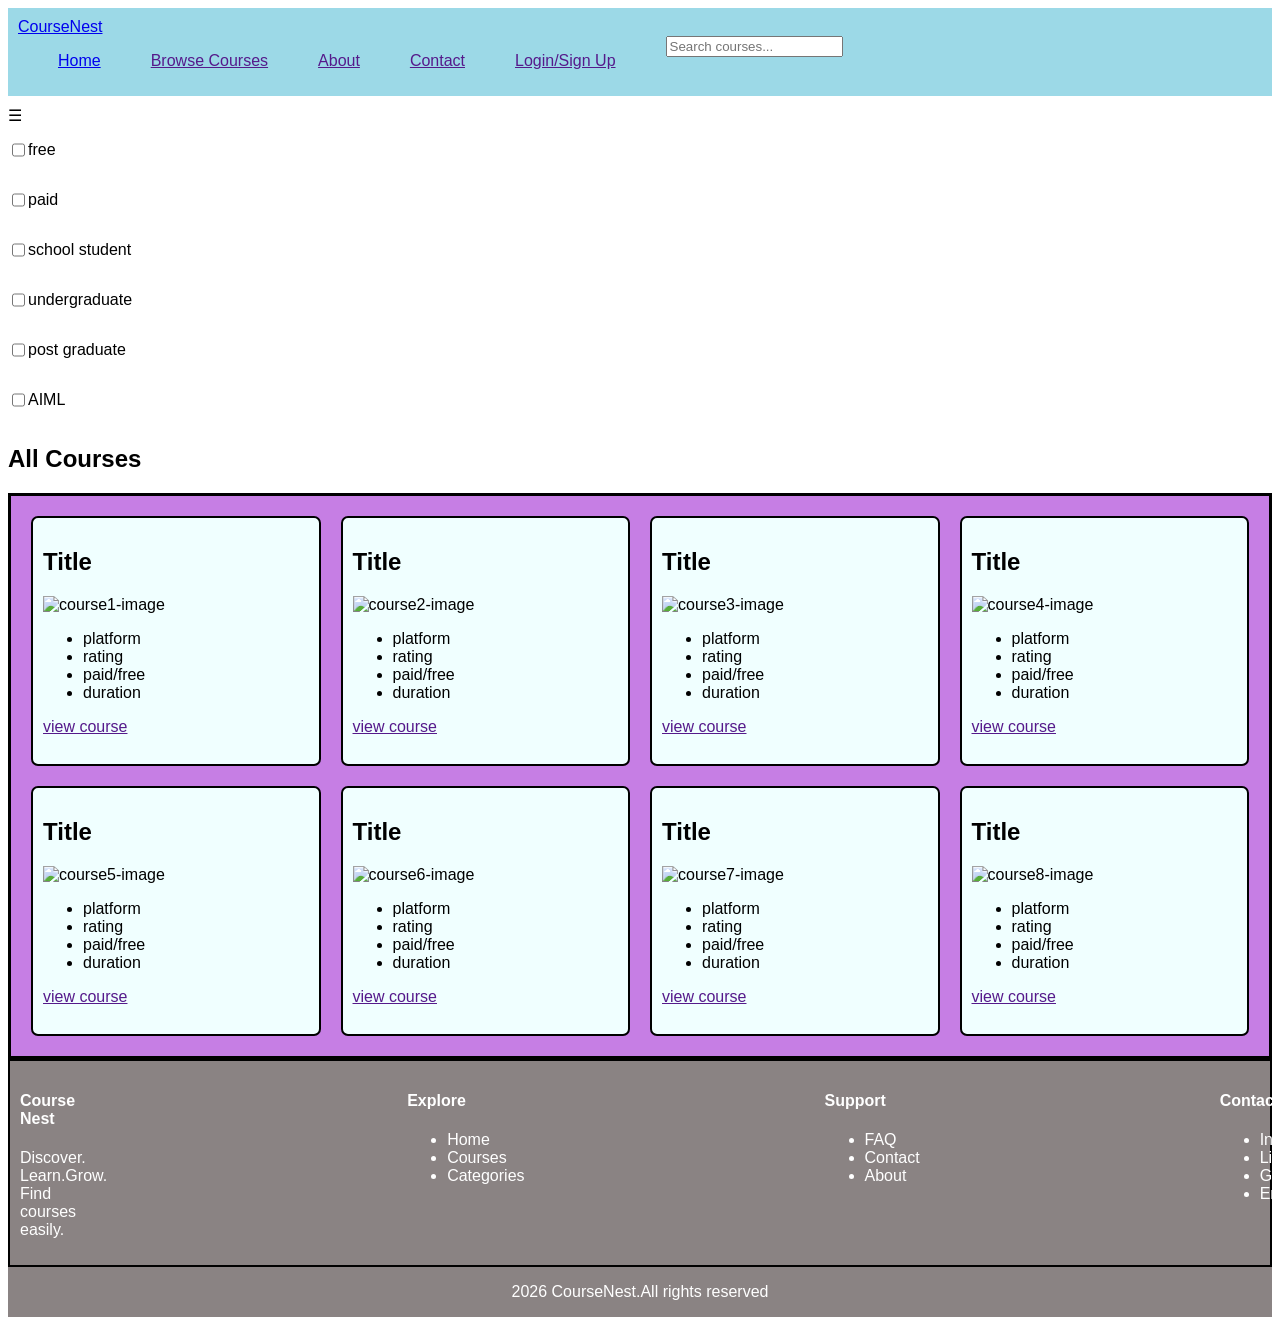
==== browse.html @ 6aa7f963 "Create browse courses page structure" ====
<!DOCTYPE html>
<html lang="en">
<head>
    <meta charset="UTF-8">
    <meta name="viewport" content="width=device-width, initial-scale=1.0">
    <title>CourseNest</title>
   <link rel="stylesheet" href="css/style.css">
</head>
<body>
    <header>
        <nav>
            <div class="top-row">  
  <a href="index.html">CourseNest</a>
    </div>

<div class="middle-row" >
    <ul class="nav-links">
      <li><a href="index.html">Home</a></li>
      <li><a href="">Browse Courses</a></li>
      <li><a href="">About</a></li>
      <li><a href="">Contact</a></li>
      <li><a href="">Login/Sign Up</a></li>
    </ul>  
    <form>
        <input type="text" placeholder="Search courses..." name="search"> 
    </form>
  </div>
        </nav>

    </header>
<section class="sidebar">
    <span>&#9776;</span>
    <div class="filters">
        <div class="checkbox">
            <input type="checkbox"><p>free</p>
        </div>
        <div class="checkbox">
            <input type="checkbox"><p>paid</p>
        </div>
         <div class="checkbox">
            <input type="checkbox"><p>school student</p>
        </div>
         <div class="checkbox">
            <input type="checkbox"><p>undergraduate</p>
        </div>
         <div class="checkbox">
            <input type="checkbox"><p>post graduate</p>
        </div>
         <div class="checkbox">
            <input type="checkbox"><p>AIML</p>
        </div>
    </div>

</section>
<section>
    <div class="course-heading">
      <h2>All Courses</h2>
    </div>
   
    <div class="course-grid">
      <div class="course-card">
        <h2>Title</h2>
        <img src="" alt="course1-image">
        <ul class="features">
          <li>platform</li>
          <li>rating</li>
          <li>paid/free</li>
          <li>duration</li>
        </ul>
        <a href="" class="view-course">view course</a>
      </div>
    
      <div class="course-card">
        <h2>Title</h2>
        <img src="" alt="course2-image">
        <ul class="features">
          <li>platform</li>
          <li>rating</li>
          <li>paid/free</li>
           <li>duration</li>
        </ul>
        <a href="" class="view-course">view course</a>

      </div>

    
      <div class="course-card">
        <h2>Title</h2>
        <img src="" alt="course3-image">
        <ul class="features">
          <li>platform</li>
          <li>rating</li>
          <li>paid/free</li>
           <li>duration</li>
        </ul>
        <a href="" class="view-course">view course</a>

      </div>

 
   
      <div class="course-card">
        <h2>Title</h2>
        <img src="" alt="course4-image">
        <ul class="features">
          <li>platform</li>
          <li>rating</li>
          <li>paid/free</li>
           <li>duration</li>
        </ul>
        <a href="" class="view-course">view course</a>

      </div>

    
   
      <div class="course-card">
        <h2>Title</h2>
        <img src="" alt="course5-image">
        <ul class="features">
          <li>platform</li>
          <li>rating</li>
          <li>paid/free</li>
           <li>duration</li>
        </ul>
        <a href="" class="view-course">view course</a>

      </div>

  
  
      <div class="course-card">
        <h2>Title</h2>
        <img src="" alt="course6-image">
        <ul class="features">
          <li>platform</li>
          <li>rating</li>
          <li>paid/free</li>
           <li>duration</li>
        </ul>
        <a href="" class="view-course">view course</a>

      </div>
      <div class="course-card">
        <h2>Title</h2>
        <img src="" alt="course7-image">
        <ul class="features">
          <li>platform</li>
          <li>rating</li>
          <li>paid/free</li>
           <li>duration</li>
        </ul>
        <a href="" class="view-course">view course</a>

      </div>
      
      <div class="course-card">
        <h2>Title</h2>
        <img src="" alt="course8-image">
        <ul class="features">
          <li>platform</li>
          <li>rating</li>
          <li>paid/free</li>
           <li>duration</li>
        </ul>
        <a href="" class="view-course">view course</a>

      </div>

    </div>

  </section>
   <footer>
    <section class="pre-footer">
      <div class="four-elements">
        <div class="coursenest">
          <h4>Course Nest</h4>
          <p>Discover.<br>Learn.Grow.<br>Find  courses<br>easily.</p>
        </div>
        <div class="explore">
          <h4>Explore</h4>
          <ul>
            <li>Home</li>
            <li>Courses</li>
            <li>Categories</li>
          </ul>
        </div>
        <div class="support">
          <h4>Support</h4>
          <ul>
            <li>FAQ</li>
            <li>Contact</li>
            <li>About</li>
          </ul>
        </div>
        <div class="contact">
          <h4>Contact</h4>
          <ul>
            <li>Instagram</li>
            <li>Linkedin</li>
            <li>GitHub</li>
            <li>Email</li>
          </ul>
        </div>
      </div>

    </section>

    <section class="footer">
     <p>2026  CourseNest.All rights reserved</p>
    </section>
   </footer>
  

</body>
</html>
---- css/style.css ----
body{
    
    font-family: Arial, sans-serif;
    box-sizing: border-box;
}
nav{
    margin-bottom: 10px;
    padding: 10px;
    background-color: #9cd9e7;
    color: white;
}
.middle-row{
    display: flex;
    gap: 50px;
}
.nav-links{
    display: flex;
    list-style: none;
    gap: 50px;
}
.top-row{
    display: flex;
    gap: 10px;
}
.slide{
    display: flex;
    align-items: center;
    justify-content: center;
    background-color: aquamarine;
    border-radius: 30px;
    width: 100%;
    height: 200px;
    gap: 50px;
}
.course-grid{
            display: grid;
            background-color: #c67ee4;
            border: 3px solid black;
            padding: 20px;
            gap: 20px;
            grid-template-columns: repeat(4,1fr);
            grid-template-rows: repeat(2,250px);
           
}
.course-card{
    border: 2.5px solid black;
    padding: 10px;
    background-color: azure;
    border-radius: 7px;

}
.Browsemore-button{
    margin-top: 10px;
    display: flex;
    justify-content: center;
    font-size: larger;
}
.platform-grid{
    display: grid;
    background-color: rgb(240, 243, 241);
    border: 3px solid black;
    padding: 10px;
    gap: 20px;
    grid-template-columns: repeat(4,1fr);
    grid-template-rows: repeat(2,100px);
}
.platform-logo{
    display: flex;
    align-items: center;
    justify-content: center;
    border: 2px solid black;
    padding: 10px;
    background-color: rgb(145, 236, 142);
    border-radius: 5px;
}
.categories-grid{
    display: grid;
    border: 3px solid black;
    padding: 10px;
    gap: 20px;
    grid-template-columns: repeat(4,1fr);
    grid-template-rows: repeat(2,250px);
}
.categories-cards{
    border: 2px solid black;
    padding: 5px;
    background-color: rgb(218, 158, 79);
    border-radius: 7px;
}
.faq-sec{
    display: flex;
    justify-content: center;
    font-size:larger;
    width: 100%;
    border: 2px solid black;
    background-color:rgb(197, 226, 29);
    margin-bottom: 5px;
}
.q{
    background-color: #fff;
}
.four-elements{
    display: flex;
    gap: 300px;
    border: 2px solid black;
    padding: 10px;
    background-color: rgb(138, 131, 131);
    color: #fff;
}
.footer{
    display: flex;
    justify-content: center;
    background-color: rgb(138, 131, 131);
    color: #fff;
}

.checkbox{
    display: flex;
}
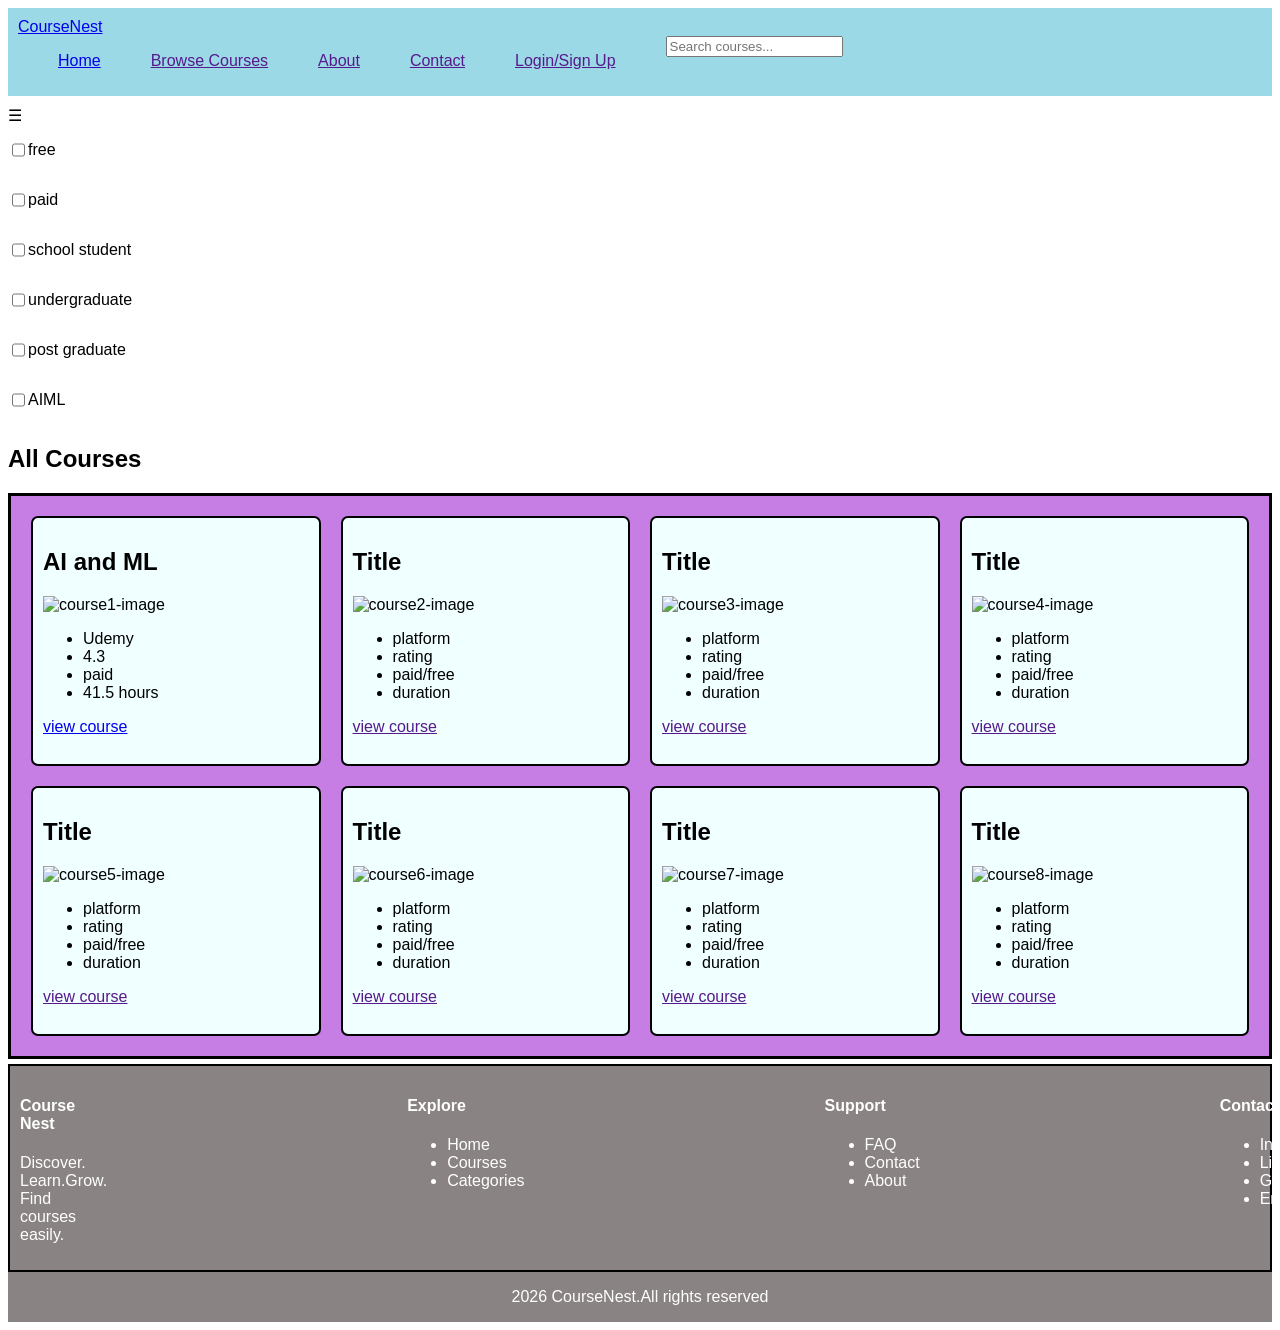
==== commit 9226742d: "Create course details page structure" ====
--- a/browse.html
+++ b/browse.html
@@ -28,149 +28,152 @@
         </nav>
 
     </header>
-<section class="sidebar">
-    <span>&#9776;</span>
-    <div class="filters">
-        <div class="checkbox">
+    <main>
+
+      <section class="sidebar">
+        <span>&#9776;</span>
+        <div class="filters">
+          <div class="checkbox">
             <input type="checkbox"><p>free</p>
-        </div>
-        <div class="checkbox">
+          </div>
+          <div class="checkbox">
             <input type="checkbox"><p>paid</p>
-        </div>
-         <div class="checkbox">
+          </div>
+          <div class="checkbox">
             <input type="checkbox"><p>school student</p>
-        </div>
-         <div class="checkbox">
+          </div>
+          <div class="checkbox">
             <input type="checkbox"><p>undergraduate</p>
-        </div>
-         <div class="checkbox">
+          </div>
+          <div class="checkbox">
             <input type="checkbox"><p>post graduate</p>
-        </div>
-         <div class="checkbox">
+          </div>
+          <div class="checkbox">
             <input type="checkbox"><p>AIML</p>
-        </div>
+          </div>
+        </div>
+        
+      </section>
+      <section>
+        <div class="course-heading">
+          <h2>All Courses</h2>
+        </div>
+        
+        <div class="course-grid">
+          <div class="course-card">
+            <h2>AI and ML</h2>
+            <img src="" alt="course1-image">
+            <ul class="features">
+              <li>Udemy</li>
+              <li>4.3</li>
+              <li>paid</li>
+              <li>41.5 hours</li>
+            </ul>
+            <a href="course-details.html" class="view-course">view course</a>
+          </div>
+          
+          <div class="course-card">
+            <h2>Title</h2>
+            <img src="" alt="course2-image">
+            <ul class="features">
+              <li>platform</li>
+              <li>rating</li>
+              <li>paid/free</li>
+              <li>duration</li>
+            </ul>
+            <a href="" class="view-course">view course</a>
+            
+          </div>
+          
+          
+          <div class="course-card">
+            <h2>Title</h2>
+            <img src="" alt="course3-image">
+        <ul class="features">
+          <li>platform</li>
+          <li>rating</li>
+          <li>paid/free</li>
+          <li>duration</li>
+        </ul>
+        <a href="" class="view-course">view course</a>
+        
+      </div>
+      
+      
+      
+      <div class="course-card">
+        <h2>Title</h2>
+        <img src="" alt="course4-image">
+        <ul class="features">
+          <li>platform</li>
+          <li>rating</li>
+          <li>paid/free</li>
+          <li>duration</li>
+        </ul>
+        <a href="" class="view-course">view course</a>
+        
+      </div>
+      
+      
+      
+      <div class="course-card">
+        <h2>Title</h2>
+        <img src="" alt="course5-image">
+        <ul class="features">
+          <li>platform</li>
+          <li>rating</li>
+          <li>paid/free</li>
+          <li>duration</li>
+        </ul>
+        <a href="" class="view-course">view course</a>
+        
+      </div>
+      
+      
+      
+      <div class="course-card">
+        <h2>Title</h2>
+        <img src="" alt="course6-image">
+        <ul class="features">
+          <li>platform</li>
+          <li>rating</li>
+          <li>paid/free</li>
+          <li>duration</li>
+        </ul>
+        <a href="" class="view-course">view course</a>
+        
+      </div>
+      <div class="course-card">
+        <h2>Title</h2>
+        <img src="" alt="course7-image">
+        <ul class="features">
+          <li>platform</li>
+          <li>rating</li>
+          <li>paid/free</li>
+          <li>duration</li>
+        </ul>
+        <a href="" class="view-course">view course</a>
+        
+      </div>
+      
+      <div class="course-card">
+        <h2>Title</h2>
+        <img src="" alt="course8-image">
+        <ul class="features">
+          <li>platform</li>
+          <li>rating</li>
+          <li>paid/free</li>
+          <li>duration</li>
+        </ul>
+        <a href="" class="view-course">view course</a>
+
+      </div>
+      
     </div>
-
-</section>
-<section>
-    <div class="course-heading">
-      <h2>All Courses</h2>
-    </div>
-   
-    <div class="course-grid">
-      <div class="course-card">
-        <h2>Title</h2>
-        <img src="" alt="course1-image">
-        <ul class="features">
-          <li>platform</li>
-          <li>rating</li>
-          <li>paid/free</li>
-          <li>duration</li>
-        </ul>
-        <a href="" class="view-course">view course</a>
-      </div>
     
-      <div class="course-card">
-        <h2>Title</h2>
-        <img src="" alt="course2-image">
-        <ul class="features">
-          <li>platform</li>
-          <li>rating</li>
-          <li>paid/free</li>
-           <li>duration</li>
-        </ul>
-        <a href="" class="view-course">view course</a>
-
-      </div>
-
-    
-      <div class="course-card">
-        <h2>Title</h2>
-        <img src="" alt="course3-image">
-        <ul class="features">
-          <li>platform</li>
-          <li>rating</li>
-          <li>paid/free</li>
-           <li>duration</li>
-        </ul>
-        <a href="" class="view-course">view course</a>
-
-      </div>
-
- 
-   
-      <div class="course-card">
-        <h2>Title</h2>
-        <img src="" alt="course4-image">
-        <ul class="features">
-          <li>platform</li>
-          <li>rating</li>
-          <li>paid/free</li>
-           <li>duration</li>
-        </ul>
-        <a href="" class="view-course">view course</a>
-
-      </div>
-
-    
-   
-      <div class="course-card">
-        <h2>Title</h2>
-        <img src="" alt="course5-image">
-        <ul class="features">
-          <li>platform</li>
-          <li>rating</li>
-          <li>paid/free</li>
-           <li>duration</li>
-        </ul>
-        <a href="" class="view-course">view course</a>
-
-      </div>
-
-  
-  
-      <div class="course-card">
-        <h2>Title</h2>
-        <img src="" alt="course6-image">
-        <ul class="features">
-          <li>platform</li>
-          <li>rating</li>
-          <li>paid/free</li>
-           <li>duration</li>
-        </ul>
-        <a href="" class="view-course">view course</a>
-
-      </div>
-      <div class="course-card">
-        <h2>Title</h2>
-        <img src="" alt="course7-image">
-        <ul class="features">
-          <li>platform</li>
-          <li>rating</li>
-          <li>paid/free</li>
-           <li>duration</li>
-        </ul>
-        <a href="" class="view-course">view course</a>
-
-      </div>
-      
-      <div class="course-card">
-        <h2>Title</h2>
-        <img src="" alt="course8-image">
-        <ul class="features">
-          <li>platform</li>
-          <li>rating</li>
-          <li>paid/free</li>
-           <li>duration</li>
-        </ul>
-        <a href="" class="view-course">view course</a>
-
-      </div>
-
-    </div>
-
   </section>
-   <footer>
+</main>
+  <footer>
     <section class="pre-footer">
       <div class="four-elements">
         <div class="coursenest">
--- a/css/style.css
+++ b/css/style.css
@@ -107,14 +107,24 @@
     background-color: rgb(138, 131, 131);
     color: #fff;
 }
+.pre-footer{
+     margin-top: 5px;
+}
 .footer{
     display: flex;
     justify-content: center;
     background-color: rgb(138, 131, 131);
     color: #fff;
+
 }
 
 .checkbox{
     display: flex;
 }
-
+.course-details{
+    border: 3px solid black;
+    display: flex;
+    padding: 20px;
+    border-radius: 10px;
+    background-color: #e5c0c1;
+}
